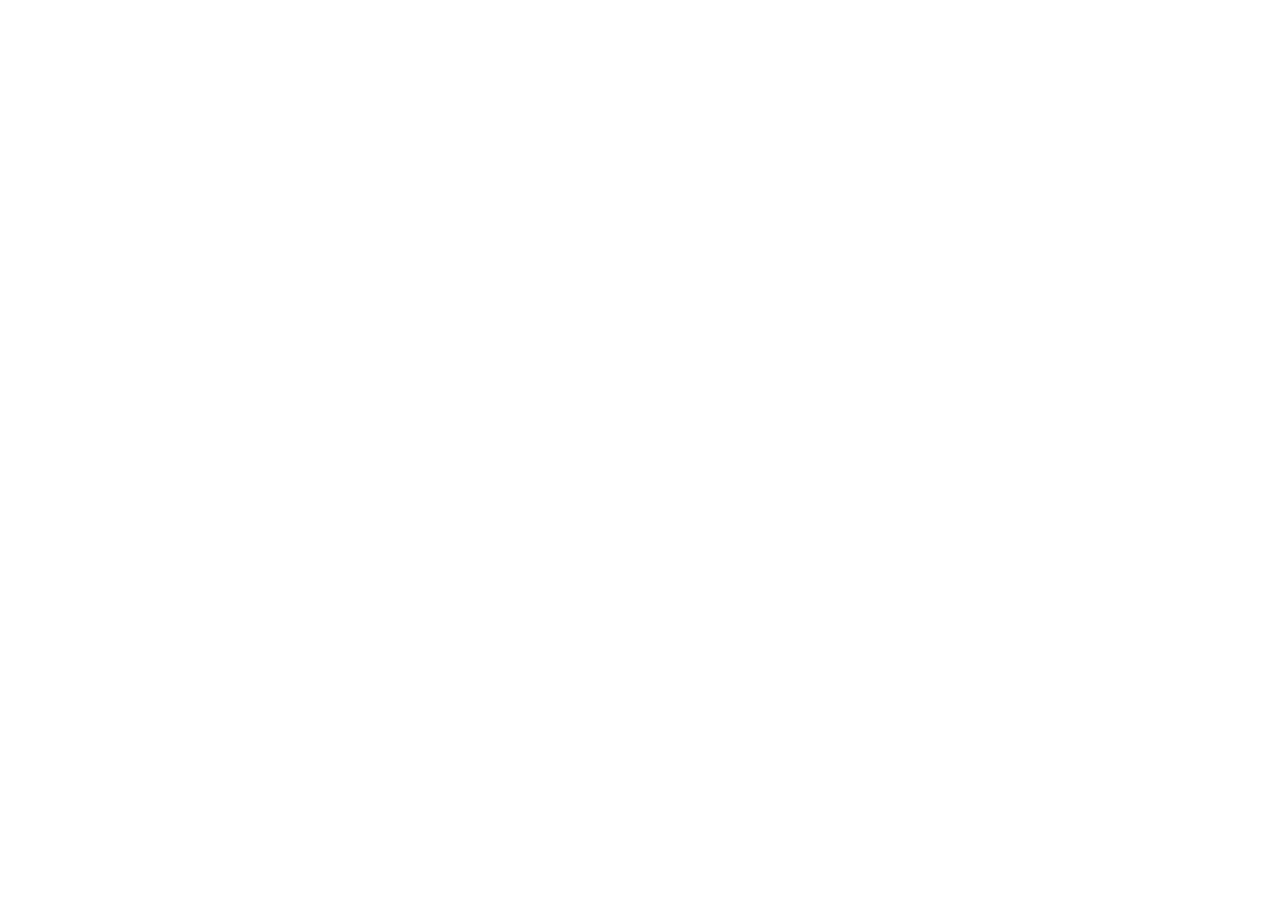
==== index.html @ bdaa07d7 "python flask locally working. Next some design then AWS integration" ====
<!DOCTYPE html>
<meta charset="utf-8">
<style>

    .node {
        cursor: pointer;
    }

        .node circle {
            fill: #fff;
            stroke: steelblue;
            stroke-width: 1.5px;
        }

        .node text {
            font: 10px sans-serif;
        }

    .link {
        fill: none;
        stroke: #ccc;
        stroke-width: 1.5px;
    }
</style>
<body>
    <script src="//d3js.org/d3.v3.min.js"></script>
    <script>

var margin = {top: 20, right: 120, bottom: 20, left: 120},
    width = 960 - margin.right - margin.left,
    height = 800 - margin.top - margin.bottom;

var i = 0,
    duration = 750,
    root;

var tree = d3.layout.tree()
    .size([height, width]);

var diagonal = d3.svg.diagonal()
    .projection(function(d) { return [d.y, d.x]; });

var svg = d3.select("body").append("svg")
    .attr("width", width + margin.right + margin.left)
    .attr("height", height + margin.top + margin.bottom)
  .append("g")
    .attr("transform", "translate(" + margin.left + "," + margin.top + ")");

d3.json("flare.json", function(error, flare) {
  if (error) throw error;

  root = flare;
  root.x0 = height / 2;
  root.y0 = 0;

  function collapse(d) {
    if (d.children) {
      d._children = d.children;
      d._children.forEach(collapse);
      d.children = null;
    }
  }

  root.children.forEach(collapse);
  update(root);
});

d3.select(self.frameElement).style("height", "800px");

function update(source) {

  // Compute the new tree layout.
  var nodes = tree.nodes(root).reverse(),
      links = tree.links(nodes);

  // Normalize for fixed-depth.
  nodes.forEach(function(d) { d.y = d.depth * 180; });

  // Update the nodes�
  var node = svg.selectAll("g.node")
      .data(nodes, function(d) { return d.id || (d.id = ++i); });

  // Enter any new nodes at the parent's previous position.
  var nodeEnter = node.enter().append("g")
      .attr("class", "node")
      .attr("transform", function(d) { return "translate(" + source.y0 + "," + source.x0 + ")"; })
      .on("click", click);

  nodeEnter.append("circle")
      .attr("r", 1e-6)
      .style("fill", function(d) { return d._children ? "lightsteelblue" : "#fff"; });

  nodeEnter.append("text")
      .attr("x", function(d) { return d.children || d._children ? -10 : 10; })
      .attr("dy", ".35em")
      .attr("text-anchor", function(d) { return d.children || d._children ? "end" : "start"; })
      .text(function(d) { return d.name; })
      .style("fill-opacity", 1e-6);

  // Transition nodes to their new position.
  var nodeUpdate = node.transition()
      .duration(duration)
      .attr("transform", function(d) { return "translate(" + d.y + "," + d.x + ")"; });

  nodeUpdate.select("circle")
      .attr("r", 4.5)
      .style("fill", function(d) { return d._children ? "lightsteelblue" : "#fff"; });

  nodeUpdate.select("text")
      .style("fill-opacity", 1);

  // Transition exiting nodes to the parent's new position.
  var nodeExit = node.exit().transition()
      .duration(duration)
      .attr("transform", function(d) { return "translate(" + source.y + "," + source.x + ")"; })
      .remove();

  nodeExit.select("circle")
      .attr("r", 1e-6);

  nodeExit.select("text")
      .style("fill-opacity", 1e-6);

  // Update the links�
  var link = svg.selectAll("path.link")
      .data(links, function(d) { return d.target.id; });

  // Enter any new links at the parent's previous position.
  link.enter().insert("path", "g")
      .attr("class", "link")
      .attr("d", function(d) {
        var o = {x: source.x0, y: source.y0};
        return diagonal({source: o, target: o});
      });

  // Transition links to their new position.
  link.transition()
      .duration(duration)
      .attr("d", diagonal);

  // Transition exiting nodes to the parent's new position.
  link.exit().transition()
      .duration(duration)
      .attr("d", function(d) {
        var o = {x: source.x, y: source.y};
        return diagonal({source: o, target: o});
      })
      .remove();

  // Stash the old positions for transition.
  nodes.forEach(function(d) {
    d.x0 = d.x;
    d.y0 = d.y;
  });
}

// Toggle children on click.
function click(d) {
  if (d.children) {
    d._children = d.children;
    d.children = null;
  } else {
    d.children = d._children;
    d._children = null;
  }
  update(d);
}

    </script>
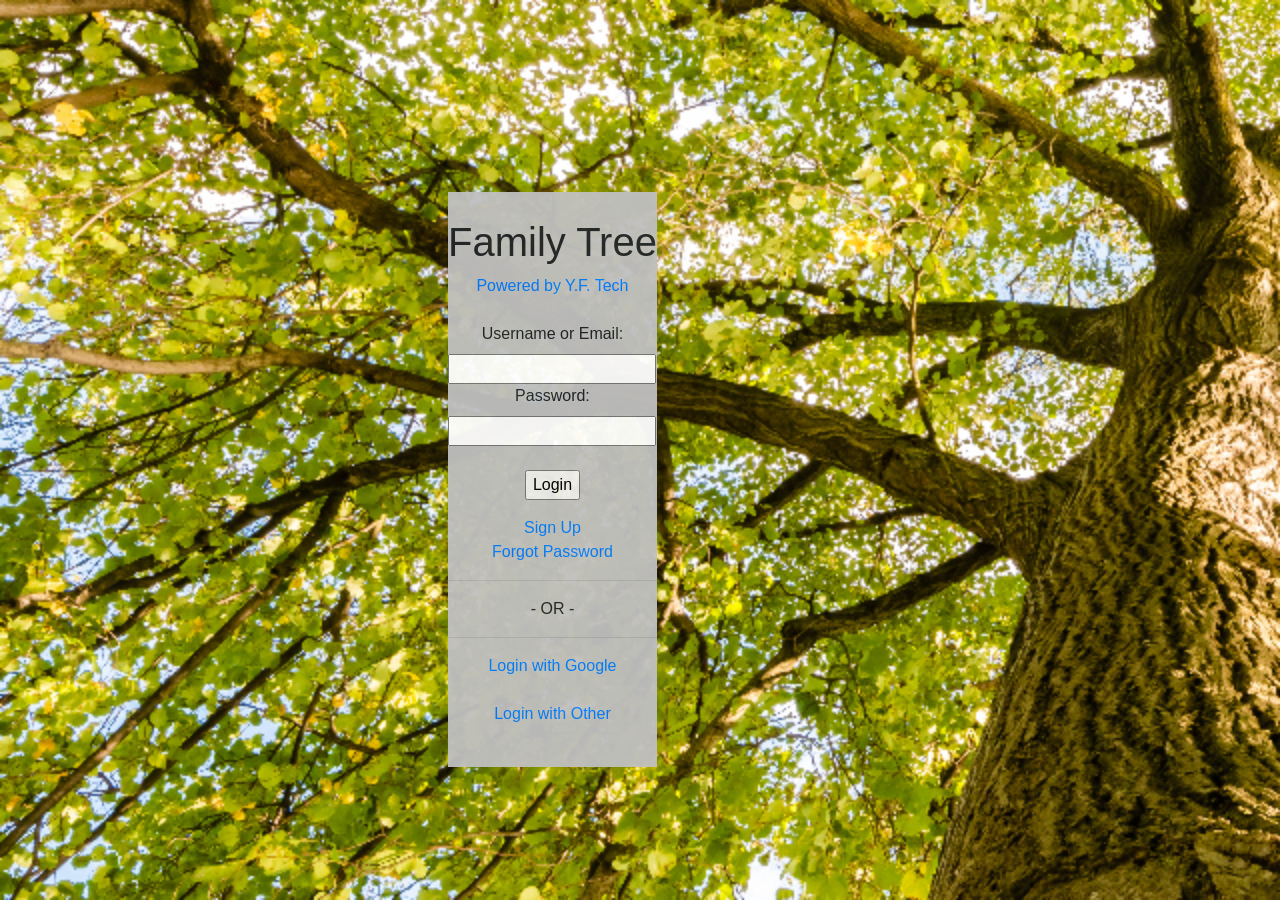
==== commit 547b8778: "Landing page rework handled - functionality coming soon/ added code to being making v1 of gallery" ====
--- a/index.html
+++ b/index.html
@@ -1,169 +1,31 @@
-<!DOCTYPE html>
-<meta charset="utf-8">
-<style>
-
-    .node {
-        cursor: pointer;
-    }
-
-        .node circle {
-            fill: #fff;
-            stroke: steelblue;
-            stroke-width: 1.5px;
-        }
-
-        .node text {
-            font: 10px sans-serif;
-        }
-
-    .link {
-        fill: none;
-        stroke: #ccc;
-        stroke-width: 1.5px;
-    }
-</style>
-<body>
-    <script src="//d3js.org/d3.v3.min.js"></script>
-    <script>
-
-var margin = {top: 20, right: 120, bottom: 20, left: 120},
-    width = 960 - margin.right - margin.left,
-    height = 800 - margin.top - margin.bottom;
-
-var i = 0,
-    duration = 750,
-    root;
-
-var tree = d3.layout.tree()
-    .size([height, width]);
-
-var diagonal = d3.svg.diagonal()
-    .projection(function(d) { return [d.y, d.x]; });
-
-var svg = d3.select("body").append("svg")
-    .attr("width", width + margin.right + margin.left)
-    .attr("height", height + margin.top + margin.bottom)
-  .append("g")
-    .attr("transform", "translate(" + margin.left + "," + margin.top + ")");
-
-d3.json("flare.json", function(error, flare) {
-  if (error) throw error;
-
-  root = flare;
-  root.x0 = height / 2;
-  root.y0 = 0;
-
-  function collapse(d) {
-    if (d.children) {
-      d._children = d.children;
-      d._children.forEach(collapse);
-      d.children = null;
-    }
-  }
-
-  root.children.forEach(collapse);
-  update(root);
-});
-
-d3.select(self.frameElement).style("height", "800px");
-
-function update(source) {
-
-  // Compute the new tree layout.
-  var nodes = tree.nodes(root).reverse(),
-      links = tree.links(nodes);
-
-  // Normalize for fixed-depth.
-  nodes.forEach(function(d) { d.y = d.depth * 180; });
-
-  // Update the nodes�
-  var node = svg.selectAll("g.node")
-      .data(nodes, function(d) { return d.id || (d.id = ++i); });
-
-  // Enter any new nodes at the parent's previous position.
-  var nodeEnter = node.enter().append("g")
-      .attr("class", "node")
-      .attr("transform", function(d) { return "translate(" + source.y0 + "," + source.x0 + ")"; })
-      .on("click", click);
-
-  nodeEnter.append("circle")
-      .attr("r", 1e-6)
-      .style("fill", function(d) { return d._children ? "lightsteelblue" : "#fff"; });
-
-  nodeEnter.append("text")
-      .attr("x", function(d) { return d.children || d._children ? -10 : 10; })
-      .attr("dy", ".35em")
-      .attr("text-anchor", function(d) { return d.children || d._children ? "end" : "start"; })
-      .text(function(d) { return d.name; })
-      .style("fill-opacity", 1e-6);
-
-  // Transition nodes to their new position.
-  var nodeUpdate = node.transition()
-      .duration(duration)
-      .attr("transform", function(d) { return "translate(" + d.y + "," + d.x + ")"; });
-
-  nodeUpdate.select("circle")
-      .attr("r", 4.5)
-      .style("fill", function(d) { return d._children ? "lightsteelblue" : "#fff"; });
-
-  nodeUpdate.select("text")
-      .style("fill-opacity", 1);
-
-  // Transition exiting nodes to the parent's new position.
-  var nodeExit = node.exit().transition()
-      .duration(duration)
-      .attr("transform", function(d) { return "translate(" + source.y + "," + source.x + ")"; })
-      .remove();
-
-  nodeExit.select("circle")
-      .attr("r", 1e-6);
-
-  nodeExit.select("text")
-      .style("fill-opacity", 1e-6);
-
-  // Update the links�
-  var link = svg.selectAll("path.link")
-      .data(links, function(d) { return d.target.id; });
-
-  // Enter any new links at the parent's previous position.
-  link.enter().insert("path", "g")
-      .attr("class", "link")
-      .attr("d", function(d) {
-        var o = {x: source.x0, y: source.y0};
-        return diagonal({source: o, target: o});
-      });
-
-  // Transition links to their new position.
-  link.transition()
-      .duration(duration)
-      .attr("d", diagonal);
-
-  // Transition exiting nodes to the parent's new position.
-  link.exit().transition()
-      .duration(duration)
-      .attr("d", function(d) {
-        var o = {x: source.x, y: source.y};
-        return diagonal({source: o, target: o});
-      })
-      .remove();
-
-  // Stash the old positions for transition.
-  nodes.forEach(function(d) {
-    d.x0 = d.x;
-    d.y0 = d.y;
-  });
-}
-
-// Toggle children on click.
-function click(d) {
-  if (d.children) {
-    d._children = d.children;
-    d.children = null;
-  } else {
-    d.children = d._children;
-    d._children = null;
-  }
-  update(d);
-}
-
-    </script>
+<html>
+	<head>
+		<meta charset="utf-8">
+		<meta name="viewport" content="width=device-width, initial-scale=1">
+		<link rel="stylesheet" href="https://stackpath.bootstrapcdn.com/bootstrap/4.1.3/css/bootstrap.min.css" integrity="sha384-MCw98/SFnGE8fJT3GXwEOngsV7Zt27NXFoaoApmYm81iuXoPkFOJwJ8ERdknLPMO" crossorigin="anonymous">
+		<link rel="stylesheet" type="text/css" href="css/landing_page_styles.css"/>
+        <script src="https://ajax.googleapis.com/ajax/libs/jquery/3.5.1/jquery.min.js"></script>
+		<script src="https://stackpath.bootstrapcdn.com/bootstrap/4.1.3/js/bootstrap.min.js" integrity="sha384-ChfqqxuZUCnJSK3+MXmPNIyE6ZbWh2IMqE241rYiqJxyMiZ6OW/JmZQ5stwEULTy" crossorigin="anonymous"></script>
+		<script src="javascript/main.js"></script>
+	</head>
+    <body class="imgBackground" background="data/imgs/FamilyTree.jpg" >
+        <div class="content">
+            <h1>Family Tree</h1>
+            <a href="https://yuonflemming.com">Powered by Y.F. Tech</a><br><br />
+            <form action="">
+                <label for="Uname">Username or Email:</label><br>
+                <input type="text" id="Uname" name="Uname" value=""><br />
+                <label for="Pword">Password:</label><br>
+                <input type="password" id="Pword" name="Pword" value=""><br><br>
+                <input type="submit" value="Login">
+            </form>
+            <p>
+                <a href="html/pages/signup.html" >Sign Up</a><br />
+                <a href="html/pages/forgot_password.html">Forgot Password</a><br />
+                <hr> - OR - <hr />
+                <a href="">Login with Google </a><br /><br />
+                <a href="">Login with Other</a>
+            </p>
+        </div>
+    </body>
+</html>
--- a/css/landing_page_styles.css
+++ b/css/landing_page_styles.css
@@ -0,0 +1,18 @@
+.content {
+    max-width: 1000px;
+    margin-left: 35%;
+    margin-right: 35%;
+    margin-top: 15%;
+    padding-top: 2%;
+    padding-bottom: 2%;
+    background-color: #C0C0C0;
+    text-align: center;
+    opacity:0.95;
+    width:fit-content;
+}
+.imgBackground {
+    background-repeat: no-repeat;
+    background-attachment: fixed;
+    background-size: cover;
+    background-color: transparent;
+}
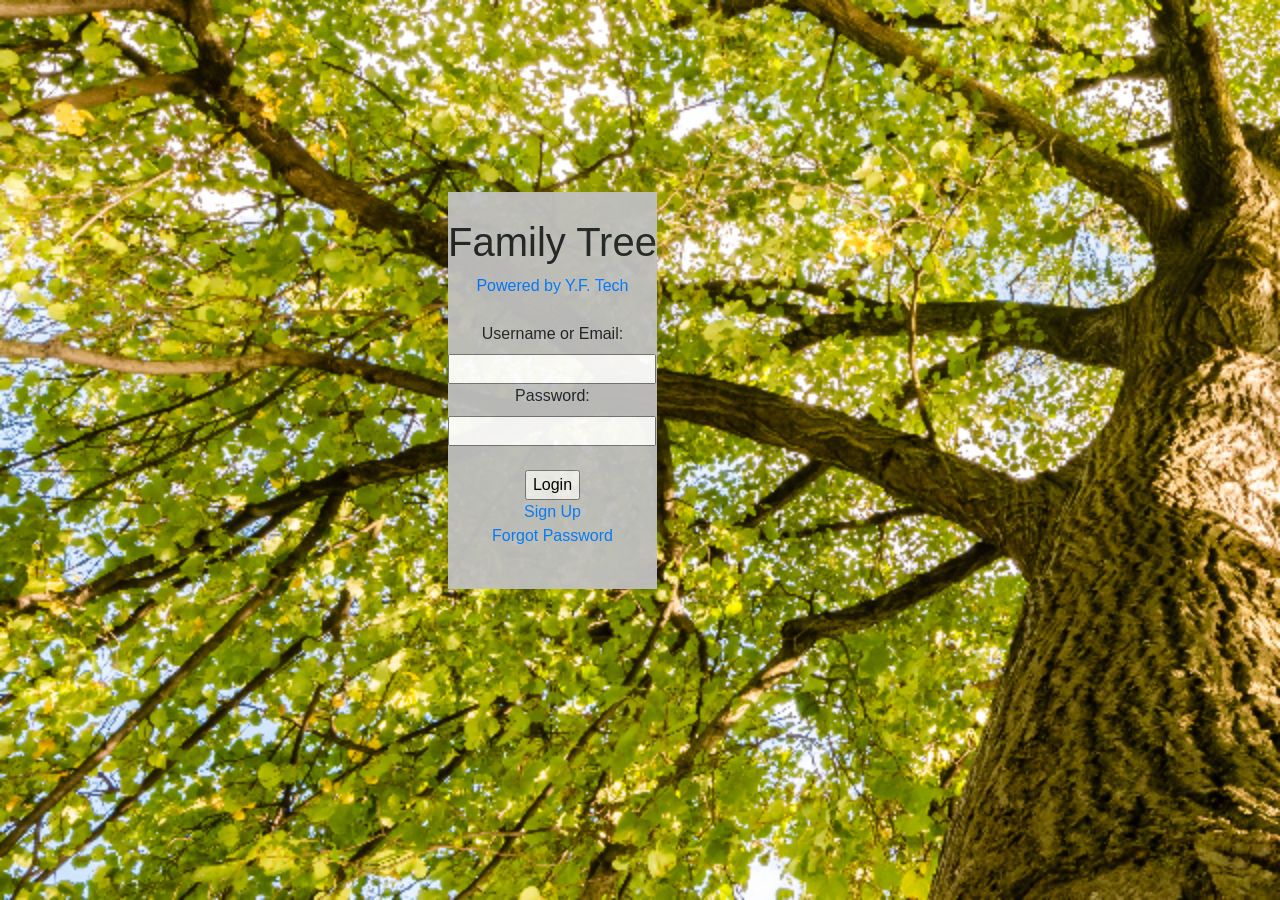
==== commit 8192ce56: "sign up page working. Need to test, create user, then try login" ====
--- a/index.html
+++ b/index.html
@@ -1,4 +1,5 @@
-<html>
+<!DOCTYPE html>
+<html lang="en">
 	<head>
 		<meta charset="utf-8">
 		<meta name="viewport" content="width=device-width, initial-scale=1">
@@ -6,25 +7,27 @@
 		<link rel="stylesheet" type="text/css" href="css/landing_page_styles.css"/>
         <script src="https://ajax.googleapis.com/ajax/libs/jquery/3.5.1/jquery.min.js"></script>
 		<script src="https://stackpath.bootstrapcdn.com/bootstrap/4.1.3/js/bootstrap.min.js" integrity="sha384-ChfqqxuZUCnJSK3+MXmPNIyE6ZbWh2IMqE241rYiqJxyMiZ6OW/JmZQ5stwEULTy" crossorigin="anonymous"></script>
-		<script src="javascript/main.js"></script>
+        <script src="javascript/main.js"></script>
+        <script src="https://sdk.amazonaws.com/js/aws-sdk-2.1412.0.min.js"></script>
+        <script type="module" src="javascript/login.js"></script>
 	</head>
     <body class="imgBackground" background="data/imgs/FamilyTree.jpg" >
         <div class="content">
             <h1>Family Tree</h1>
             <a href="https://yuonflemming.com">Powered by Y.F. Tech</a><br><br />
-            <form action="">
+            <form id="loginForm" action="">
                 <label for="Uname">Username or Email:</label><br>
-                <input type="text" id="Uname" name="Uname" value=""><br />
+                <input type="text" id="Uname" name="Uname" autocomplete="username" value=""><br />
                 <label for="Pword">Password:</label><br>
-                <input type="password" id="Pword" name="Pword" value=""><br><br>
+                <input type="password" id="Pword" name="Pword" autocomplete="current-password" value=""><br><br>
                 <input type="submit" value="Login">
             </form>
             <p>
                 <a href="html/pages/signup.html" >Sign Up</a><br />
                 <a href="html/pages/forgot_password.html">Forgot Password</a><br />
-                <hr> - OR - <hr />
+                <!-- <hr> - OR - <hr />
                 <a href="">Login with Google </a><br /><br />
-                <a href="">Login with Other</a>
+                <a href="">Login with Other</a> -->
             </p>
         </div>
     </body>
